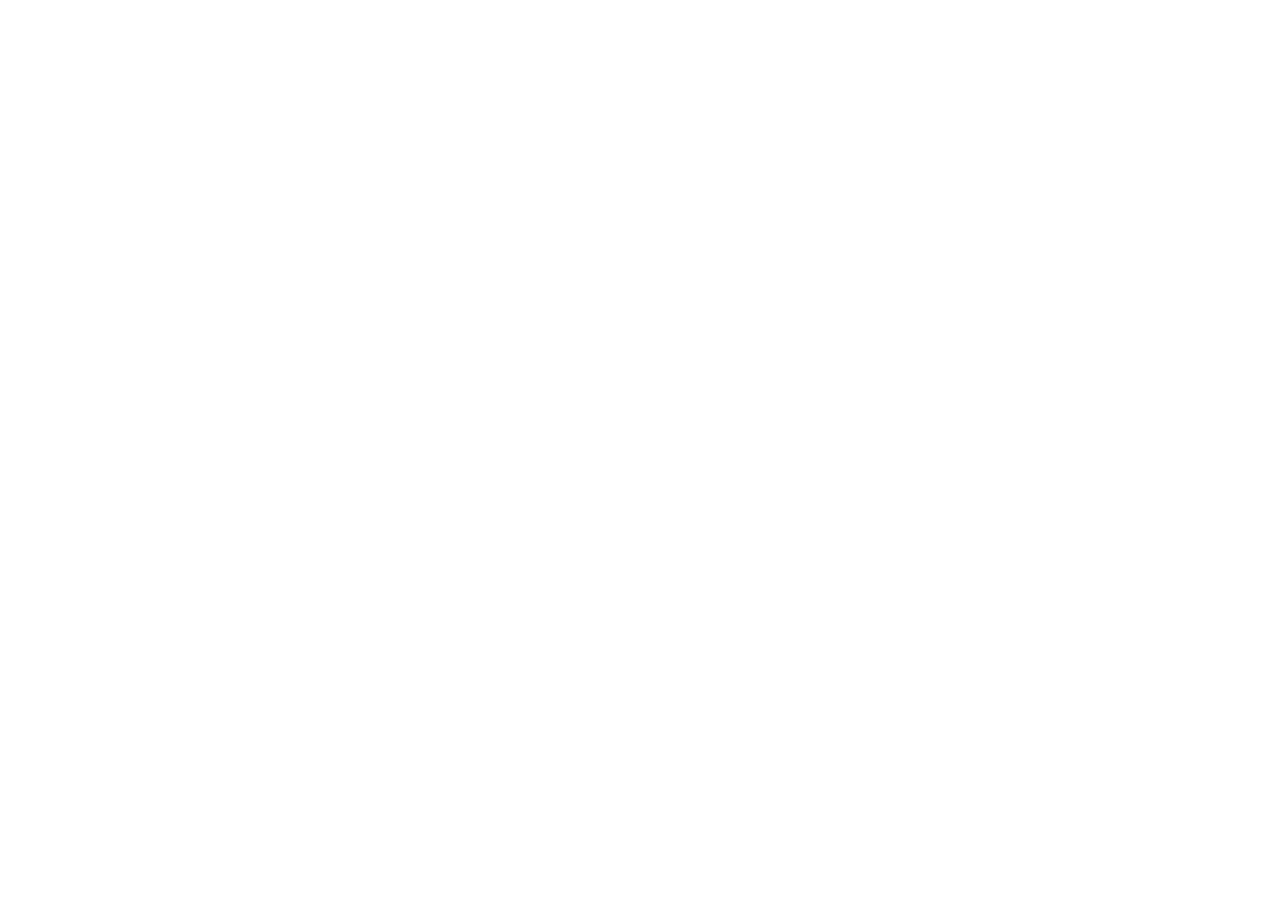
==== src/index.html @ 83eec535 "init" ====
<!DOCTYPE html>
<html lang="ru">
  <head>
    <meta charset="UTF-8" />
    <meta name="viewport" content="width=device-width, initial-scale=1.0" />
    <title>Page title</title>
    <link rel="stylesheet" href="./sass/index.scss" />
    <script type="module" src="./index.js"></script>
  </head>
  <body></body>
</html>
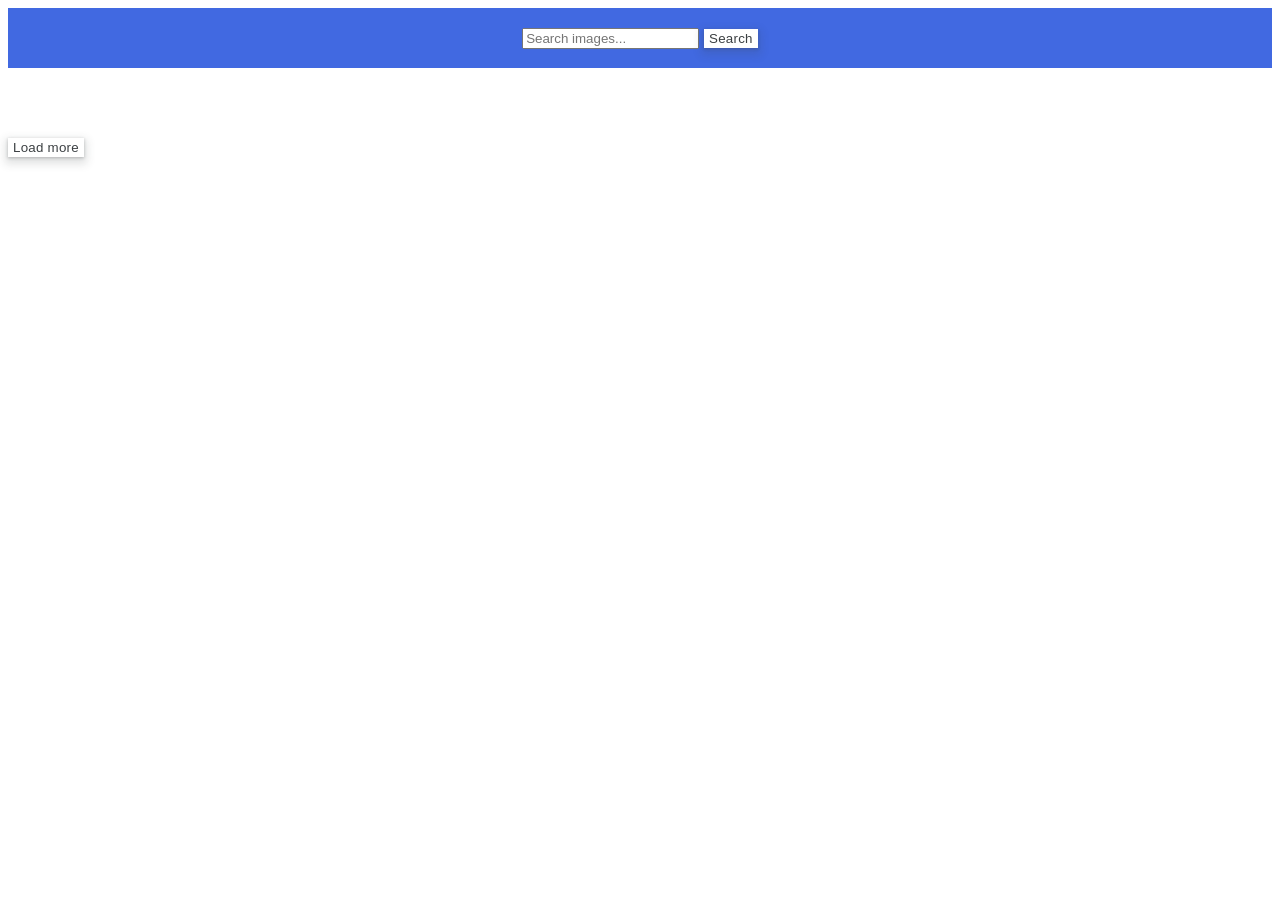
==== commit af95e4ee: "v0.1" ====
--- a/src/index.html
+++ b/src/index.html
@@ -5,7 +5,26 @@
     <meta name="viewport" content="width=device-width, initial-scale=1.0" />
     <title>Page title</title>
     <link rel="stylesheet" href="./sass/index.scss" />
+    <link href="./styles.css" rel="stylesheet" />
     <script type="module" src="./index.js"></script>
   </head>
-  <body></body>
+  <body>
+    <header>
+      <div class="header">
+        <form class="search-form" id="search-form">
+          <input
+            type="text"
+            name="searchQuery"
+            autocomplete="off"
+            placeholder="Search images..."
+          />
+          <button type="submit" class="btn">Search</button>
+        </form>
+      </div>
+    </header>
+    <main>
+      <div class="gallery"></div>
+      <button class="load-more btn" type="button">Load more</button>
+    </main>
+  </body>
 </html>
--- a/src/styles.css
+++ b/src/styles.css
@@ -0,0 +1,124 @@
+.header {
+  height: 60px;
+  background-color: royalblue;
+  width: 100%;
+  display: flex;
+  align-items: center;
+  justify-content: center;
+}
+
+.load-more {
+  margin-top: 10px;
+  margin-bottom: 10px;
+  margin-left: auto;
+  margin-right: auto;
+}
+
+.image {
+  width: 100%;
+}
+
+.gallery {
+  margin-top: 30px;
+  margin-bottom: 30px;
+  margin-left: 80px;
+  margin-right: 80px;
+  display: flex;
+  flex-wrap: wrap;
+  justify-content: space-between;
+  gap: 30px;
+}
+
+.photo-card {
+  width: 500px;
+}
+
+p {
+  font-size: 15px;
+  margin-top: 5px;
+  margin-bottom: 0;
+}
+
+a {
+  text-decoration: none;
+  color: #212121;
+}
+
+.search-form {
+  display: flex;
+  gap: 5px;
+  align-items: center;
+}
+
+.btn {
+  align-items: center;
+  appearance: none;
+  background-color: #fff;
+  border-style: none;
+  box-shadow: rgba(0, 0, 0, 0.2) 0 3px 5px -1px,
+    rgba(0, 0, 0, 0.14) 0 6px 10px 0, rgba(0, 0, 0, 0.12) 0 1px 18px 0;
+  box-sizing: border-box;
+  color: #3c4043;
+  cursor: pointer;
+  display: inline-flex;
+  fill: currentcolor;
+  font-family: 'Google Sans', Roboto, Arial, sans-serif;
+  justify-content: center;
+  letter-spacing: 0.25px;
+  line-height: normal;
+  max-width: 100%;
+  overflow: visible;
+  padding: 2px 5px;
+  position: relative;
+  text-align: center;
+  text-transform: none;
+  transition: box-shadow 280ms cubic-bezier(0.4, 0, 0.2, 1),
+    opacity 15ms linear 30ms, transform 270ms cubic-bezier(0, 0, 0.2, 1) 0ms;
+  user-select: none;
+  -webkit-user-select: none;
+  touch-action: manipulation;
+  width: auto;
+  will-change: transform, opacity;
+  z-index: 0;
+}
+
+.btn:hover {
+  background: #f6f9fe;
+  color: #174ea6;
+}
+
+.btn:active {
+  box-shadow: 0 4px 4px 0 rgb(60 64 67 / 30%),
+    0 8px 12px 6px rgb(60 64 67 / 15%);
+  outline: none;
+}
+
+.btn:focus {
+  outline: none;
+  border: 2px solid #4285f4;
+}
+
+.btn:not(:disabled) {
+  box-shadow: rgba(60, 64, 67, 0.3) 0 1px 3px 0,
+    rgba(60, 64, 67, 0.15) 0 4px 8px 3px;
+}
+
+.btn:not(:disabled):hover {
+  box-shadow: rgba(60, 64, 67, 0.3) 0 2px 3px 0,
+    rgba(60, 64, 67, 0.15) 0 6px 10px 4px;
+}
+
+.btn:not(:disabled):focus {
+  box-shadow: rgba(60, 64, 67, 0.3) 0 1px 3px 0,
+    rgba(60, 64, 67, 0.15) 0 4px 8px 3px;
+}
+
+.btn:not(:disabled):active {
+  box-shadow: rgba(60, 64, 67, 0.3) 0 4px 4px 0,
+    rgba(60, 64, 67, 0.15) 0 8px 12px 6px;
+}
+
+.btn:disabled {
+  box-shadow: rgba(60, 64, 67, 0.3) 0 1px 3px 0,
+    rgba(60, 64, 67, 0.15) 0 4px 8px 3px;
+}
